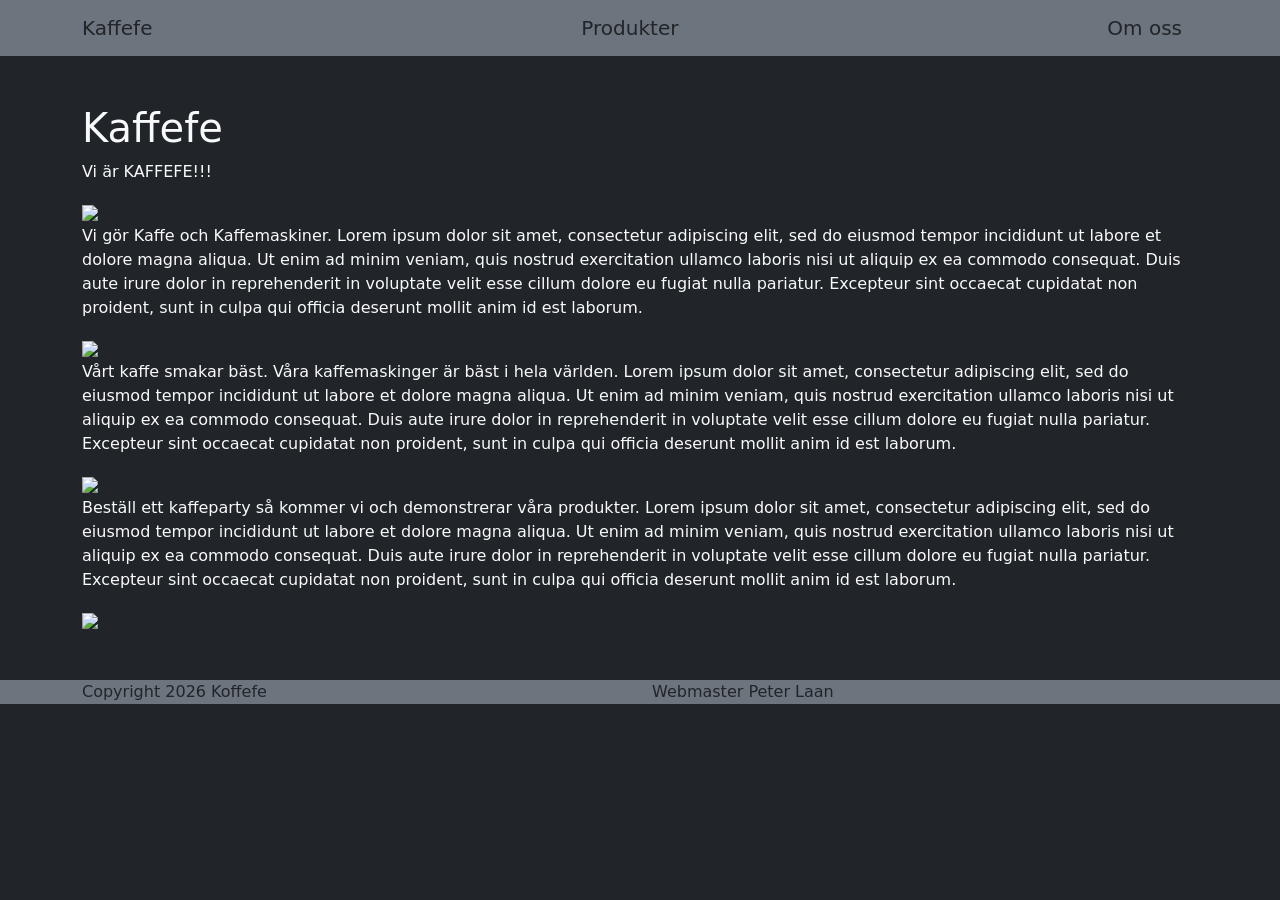
==== index.html @ 9edb00b9 "added" ====
<!doctype html>
<html lang="en">
	<head>
		<meta charset="utf-8">
		<meta name="viewport" content="width=device-width, initial-scale=1">
		<title>Kaffefe</title>
		<link href="https://cdn.jsdelivr.net/npm/bootstrap@5.3.8/dist/css/bootstrap.min.css" rel="stylesheet" integrity="sha384-sRIl4kxILFvY47J16cr9ZwB07vP4J8+LH7qKQnuqkuIAvNWLzeN8tE5YBujZqJLB" crossorigin="anonymous">
		<link href="styles.css" rel="stylesheet">
	</head>
	<body class="bg-dark text-light">

		<header>
			<nav class="navbar navbar-expand-lg bg-secondary">
				<div class="container">
					<a class="navbar-brand link-dark" href="index.html">Kaffefe</a>
					<a class="navbar-brand link-dark" href="products.html">Produkter</a>
					<a class="navbar-brand link-dark" href="about.html">Om oss</a>
				</div>
			</nav>
		</header>

		<main class="container py-5">
			<h1>Kaffefe</h1>
			<p>Vi är KAFFEFE!!!</p>
			<img src="https://picsum.photos/id/2/300/200">
			<p>Vi gör Kaffe och Kaffemaskiner. Lorem ipsum dolor sit amet, consectetur adipiscing elit, sed do eiusmod tempor incididunt ut labore et dolore magna aliqua. Ut enim ad minim veniam, quis nostrud exercitation ullamco laboris nisi ut aliquip ex ea commodo consequat. Duis aute irure dolor in reprehenderit in voluptate velit esse cillum dolore eu fugiat nulla pariatur. Excepteur sint occaecat cupidatat non proident, sunt in culpa qui officia deserunt mollit anim id est laborum.</p>
			<img src="https://picsum.photos/id/30/300/200">
			<!--			<a class="btn btn-primary" href="https://github.com/twbs/bootstrap/blob/main/.github/CONTRIBUTING.md#bug-reports" rel="noopener noreferrer" target="_blank">Read bug report guidelines</a> -->
			<p>Vårt kaffe smakar bäst. Våra kaffemaskinger är bäst i hela världen. Lorem ipsum dolor sit amet, consectetur adipiscing elit, sed do eiusmod tempor incididunt ut labore et dolore magna aliqua. Ut enim ad minim veniam, quis nostrud exercitation ullamco laboris nisi ut aliquip ex ea commodo consequat. Duis aute irure dolor in reprehenderit in voluptate velit esse cillum dolore eu fugiat nulla pariatur. Excepteur sint occaecat cupidatat non proident, sunt in culpa qui officia deserunt mollit anim id est laborum.</p>
			<img src="https://picsum.photos/id/42/300/200">
			<p>Beställ ett kaffeparty så kommer vi och demonstrerar våra produkter. Lorem ipsum dolor sit amet, consectetur adipiscing elit, sed do eiusmod tempor incididunt ut labore et dolore magna aliqua. Ut enim ad minim veniam, quis nostrud exercitation ullamco laboris nisi ut aliquip ex ea commodo consequat. Duis aute irure dolor in reprehenderit in voluptate velit esse cillum dolore eu fugiat nulla pariatur. Excepteur sint occaecat cupidatat non proident, sunt in culpa qui officia deserunt mollit anim id est laborum.</p>
			<img src="https://picsum.photos/id/63/300/200">
		</main>

		<footer class="bg-secondary text-dark">
			<div class="container">
				<div class="row">
				<div class="col">Copyright 2026 Koffefe</div>
				<div class="col">Webmaster Peter Laan</div>
				</div>
			</div>
		</footer>

		<script src="https://cdn.jsdelivr.net/npm/bootstrap@5.3.8/dist/js/bootstrap.bundle.min.js" integrity="sha384-FKyoEForCGlyvwx9Hj09JcYn3nv7wiPVlz7YYwJrWVcXK/BmnVDxM+D2scQbITxI" crossorigin="anonymous"></script>
	</body>
</html>
---- styles.css ----
body {
	background: #f00;
}
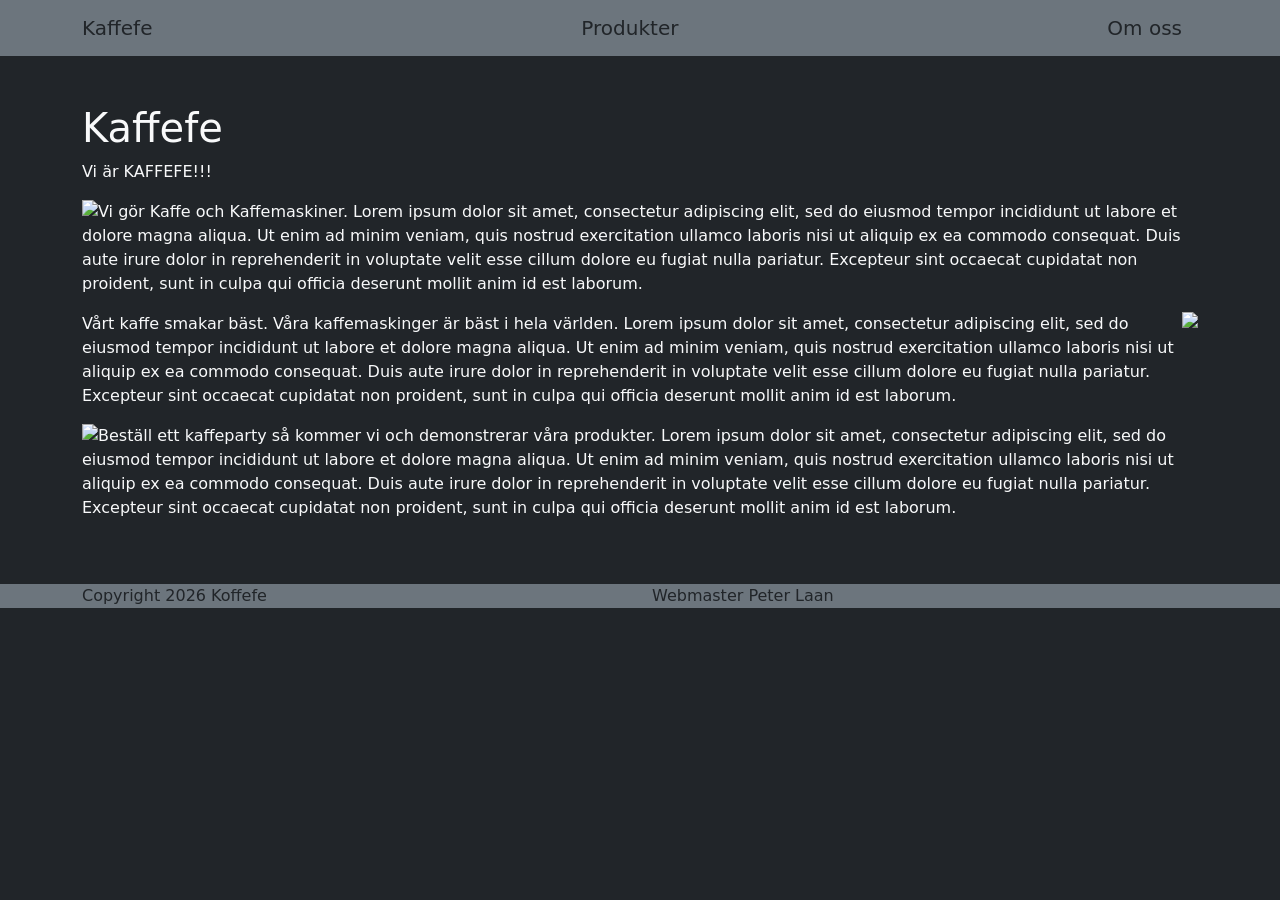
==== commit 1e15b12c: "update" ====
--- a/index.html
+++ b/index.html
@@ -22,21 +22,21 @@
 		<main class="container py-5">
 			<h1>Kaffefe</h1>
 			<p>Vi är KAFFEFE!!!</p>
-			<img src="https://picsum.photos/id/2/300/200">
+			<img src="https://picsum.photos/id/2/300/200" class="float-start">
 			<p>Vi gör Kaffe och Kaffemaskiner. Lorem ipsum dolor sit amet, consectetur adipiscing elit, sed do eiusmod tempor incididunt ut labore et dolore magna aliqua. Ut enim ad minim veniam, quis nostrud exercitation ullamco laboris nisi ut aliquip ex ea commodo consequat. Duis aute irure dolor in reprehenderit in voluptate velit esse cillum dolore eu fugiat nulla pariatur. Excepteur sint occaecat cupidatat non proident, sunt in culpa qui officia deserunt mollit anim id est laborum.</p>
-			<img src="https://picsum.photos/id/30/300/200">
+			<img src="https://picsum.photos/id/30/300/200" class="float-end">
 			<!--			<a class="btn btn-primary" href="https://github.com/twbs/bootstrap/blob/main/.github/CONTRIBUTING.md#bug-reports" rel="noopener noreferrer" target="_blank">Read bug report guidelines</a> -->
 			<p>Vårt kaffe smakar bäst. Våra kaffemaskinger är bäst i hela världen. Lorem ipsum dolor sit amet, consectetur adipiscing elit, sed do eiusmod tempor incididunt ut labore et dolore magna aliqua. Ut enim ad minim veniam, quis nostrud exercitation ullamco laboris nisi ut aliquip ex ea commodo consequat. Duis aute irure dolor in reprehenderit in voluptate velit esse cillum dolore eu fugiat nulla pariatur. Excepteur sint occaecat cupidatat non proident, sunt in culpa qui officia deserunt mollit anim id est laborum.</p>
-			<img src="https://picsum.photos/id/42/300/200">
+			<img src="https://picsum.photos/id/42/300/200" class="float-start">
 			<p>Beställ ett kaffeparty så kommer vi och demonstrerar våra produkter. Lorem ipsum dolor sit amet, consectetur adipiscing elit, sed do eiusmod tempor incididunt ut labore et dolore magna aliqua. Ut enim ad minim veniam, quis nostrud exercitation ullamco laboris nisi ut aliquip ex ea commodo consequat. Duis aute irure dolor in reprehenderit in voluptate velit esse cillum dolore eu fugiat nulla pariatur. Excepteur sint occaecat cupidatat non proident, sunt in culpa qui officia deserunt mollit anim id est laborum.</p>
-			<img src="https://picsum.photos/id/63/300/200">
+			<!--			<img src="https://picsum.photos/id/63/300/200" class="float-end"> -->
 		</main>
 
 		<footer class="bg-secondary text-dark">
 			<div class="container">
 				<div class="row">
-				<div class="col">Copyright 2026 Koffefe</div>
-				<div class="col">Webmaster Peter Laan</div>
+					<div class="col">Copyright 2026 Koffefe</div>
+					<div class="col">Webmaster Peter Laan</div>
 				</div>
 			</div>
 		</footer>
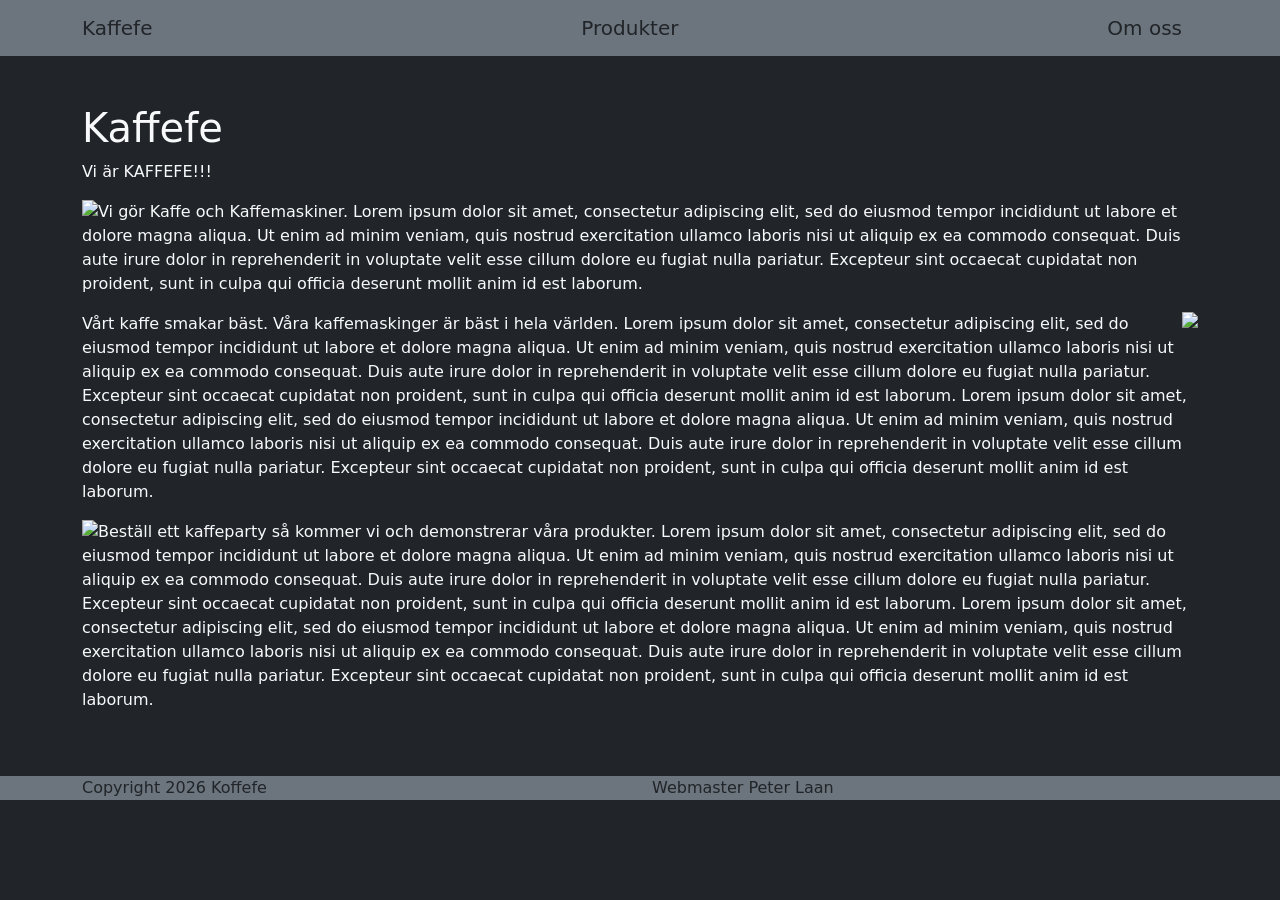
==== commit 7f62fee6: "update" ====
--- a/index.html
+++ b/index.html
@@ -26,9 +26,9 @@
 			<p>Vi gör Kaffe och Kaffemaskiner. Lorem ipsum dolor sit amet, consectetur adipiscing elit, sed do eiusmod tempor incididunt ut labore et dolore magna aliqua. Ut enim ad minim veniam, quis nostrud exercitation ullamco laboris nisi ut aliquip ex ea commodo consequat. Duis aute irure dolor in reprehenderit in voluptate velit esse cillum dolore eu fugiat nulla pariatur. Excepteur sint occaecat cupidatat non proident, sunt in culpa qui officia deserunt mollit anim id est laborum.</p>
 			<img src="https://picsum.photos/id/30/300/200" class="float-end">
 			<!--			<a class="btn btn-primary" href="https://github.com/twbs/bootstrap/blob/main/.github/CONTRIBUTING.md#bug-reports" rel="noopener noreferrer" target="_blank">Read bug report guidelines</a> -->
-			<p>Vårt kaffe smakar bäst. Våra kaffemaskinger är bäst i hela världen. Lorem ipsum dolor sit amet, consectetur adipiscing elit, sed do eiusmod tempor incididunt ut labore et dolore magna aliqua. Ut enim ad minim veniam, quis nostrud exercitation ullamco laboris nisi ut aliquip ex ea commodo consequat. Duis aute irure dolor in reprehenderit in voluptate velit esse cillum dolore eu fugiat nulla pariatur. Excepteur sint occaecat cupidatat non proident, sunt in culpa qui officia deserunt mollit anim id est laborum.</p>
+			<p>Vårt kaffe smakar bäst. Våra kaffemaskinger är bäst i hela världen. Lorem ipsum dolor sit amet, consectetur adipiscing elit, sed do eiusmod tempor incididunt ut labore et dolore magna aliqua. Ut enim ad minim veniam, quis nostrud exercitation ullamco laboris nisi ut aliquip ex ea commodo consequat. Duis aute irure dolor in reprehenderit in voluptate velit esse cillum dolore eu fugiat nulla pariatur. Excepteur sint occaecat cupidatat non proident, sunt in culpa qui officia deserunt mollit anim id est laborum. Lorem ipsum dolor sit amet, consectetur adipiscing elit, sed do eiusmod tempor incididunt ut labore et dolore magna aliqua. Ut enim ad minim veniam, quis nostrud exercitation ullamco laboris nisi ut aliquip ex ea commodo consequat. Duis aute irure dolor in reprehenderit in voluptate velit esse cillum dolore eu fugiat nulla pariatur. Excepteur sint occaecat cupidatat non proident, sunt in culpa qui officia deserunt mollit anim id est laborum.</p>
 			<img src="https://picsum.photos/id/42/300/200" class="float-start">
-			<p>Beställ ett kaffeparty så kommer vi och demonstrerar våra produkter. Lorem ipsum dolor sit amet, consectetur adipiscing elit, sed do eiusmod tempor incididunt ut labore et dolore magna aliqua. Ut enim ad minim veniam, quis nostrud exercitation ullamco laboris nisi ut aliquip ex ea commodo consequat. Duis aute irure dolor in reprehenderit in voluptate velit esse cillum dolore eu fugiat nulla pariatur. Excepteur sint occaecat cupidatat non proident, sunt in culpa qui officia deserunt mollit anim id est laborum.</p>
+			<p>Beställ ett kaffeparty så kommer vi och demonstrerar våra produkter. Lorem ipsum dolor sit amet, consectetur adipiscing elit, sed do eiusmod tempor incididunt ut labore et dolore magna aliqua. Ut enim ad minim veniam, quis nostrud exercitation ullamco laboris nisi ut aliquip ex ea commodo consequat. Duis aute irure dolor in reprehenderit in voluptate velit esse cillum dolore eu fugiat nulla pariatur. Excepteur sint occaecat cupidatat non proident, sunt in culpa qui officia deserunt mollit anim id est laborum. Lorem ipsum dolor sit amet, consectetur adipiscing elit, sed do eiusmod tempor incididunt ut labore et dolore magna aliqua. Ut enim ad minim veniam, quis nostrud exercitation ullamco laboris nisi ut aliquip ex ea commodo consequat. Duis aute irure dolor in reprehenderit in voluptate velit esse cillum dolore eu fugiat nulla pariatur. Excepteur sint occaecat cupidatat non proident, sunt in culpa qui officia deserunt mollit anim id est laborum.</p>
 			<!--			<img src="https://picsum.photos/id/63/300/200" class="float-end"> -->
 		</main>
 
